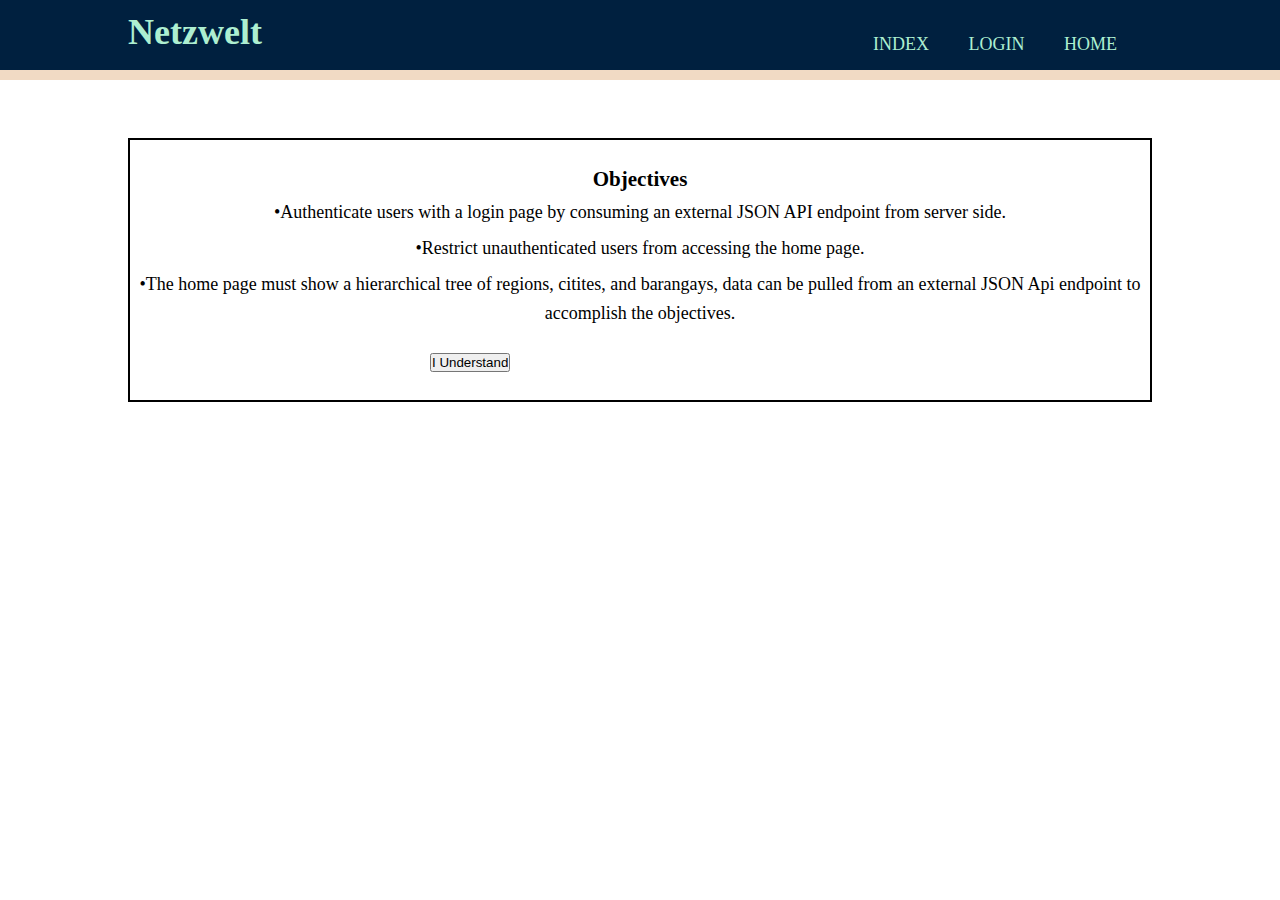
==== Netzwelt/index.html @ 5c6346be "Add files via upload" ====
<!DOCTYPE html>
<html lang="en">
<head>
  <meta charset="UTF-8">
  <meta http-equiv="X-UA-Compatible" content="IE=edge">
  <meta name="viewport" content="width=device-width, initial-scale=1.0">
  <title>Index</title>
  <link rel="stylesheet" href="css/styles.css">
  <link rel="stylesheet" href="https://bootswatch.com/5/yeti/bootstrap.min.css">
</head>

<body>
  <header id="mainHeader">
    <div class="container">
      <h1 id="branding">Netzwelt</h1>
      <nav id="mainNav">
        <ul>
          <li><a href="index.html">Index</a></li>
          <li><a href="login.html">Login</a></li>
          <li><a href="#">Home</a></li>
        </ul>
      </nav>
    </div>
  </header>

    <br>
    <br>
    <section class="container">
      <form action="login.html">
      <div id="Instructions">
        <h3>Objectives</h3>
        <p>•Authenticate users with a login page by consuming an external JSON API endpoint from server side.</p>
        <p>•Restrict unauthenticated users from accessing the home page.</p>
        <p>•The home page must show a hierarchical tree of regions, citites, and barangays, data can be pulled from an external JSON Api endpoint to accomplish the objectives.</p>
      <input type="submit" value="I Understand" class="btn btn-primary">
      </div>
      </form>
    </section>
    
  
</body>
</html>
---- Netzwelt/css/styles.css ----
*{
  padding: 0;
  margin: 0;
  box-sizing: border-box;
  
}

body{
  line-height: 1.6em;
  font-size: 18px;
}


.container{
  width: 80%;
  margin: auto;
  overflow: hidden;
 
}

header{
  background-color: #00203FFF;
  border-bottom: #f1dac4 10px solid;
  min-height: 80px;
  padding-top: 18px;
}

header #branding{
  color: #ADEFD1FF;
  float: left;
}

header a{
  text-decoration: none;
  text-transform: uppercase;
  color: #ADEFD1FF;
}



header ul{
  float: right;
  list-style: none;  
  margin-top: 12px;
}

header ul li{
  display: inline;
  padding-right: 35px;
  margin-top: 200px;
  color: #ADEFD1FF;
}

#showcase{
  border: 5px black solid;
  padding: 20px 0 20px 0;
  color: #00203FFF;
  background-color: #ADEFD1FF;
  border-radius: 2%;
  margin-bottom: 25px;
}

#Instructions h3 {
  text-align: center;
  font-weight: bold;
}
#Instructions p{
  text-align: center;
  padding: 2px;
  margin: 3px;
}
#Instructions {
  border: black 2px solid;
  padding: 25px 0 25px 0;
}

.btn{
  margin-left: 300px;
  margin-top: 20px;
}
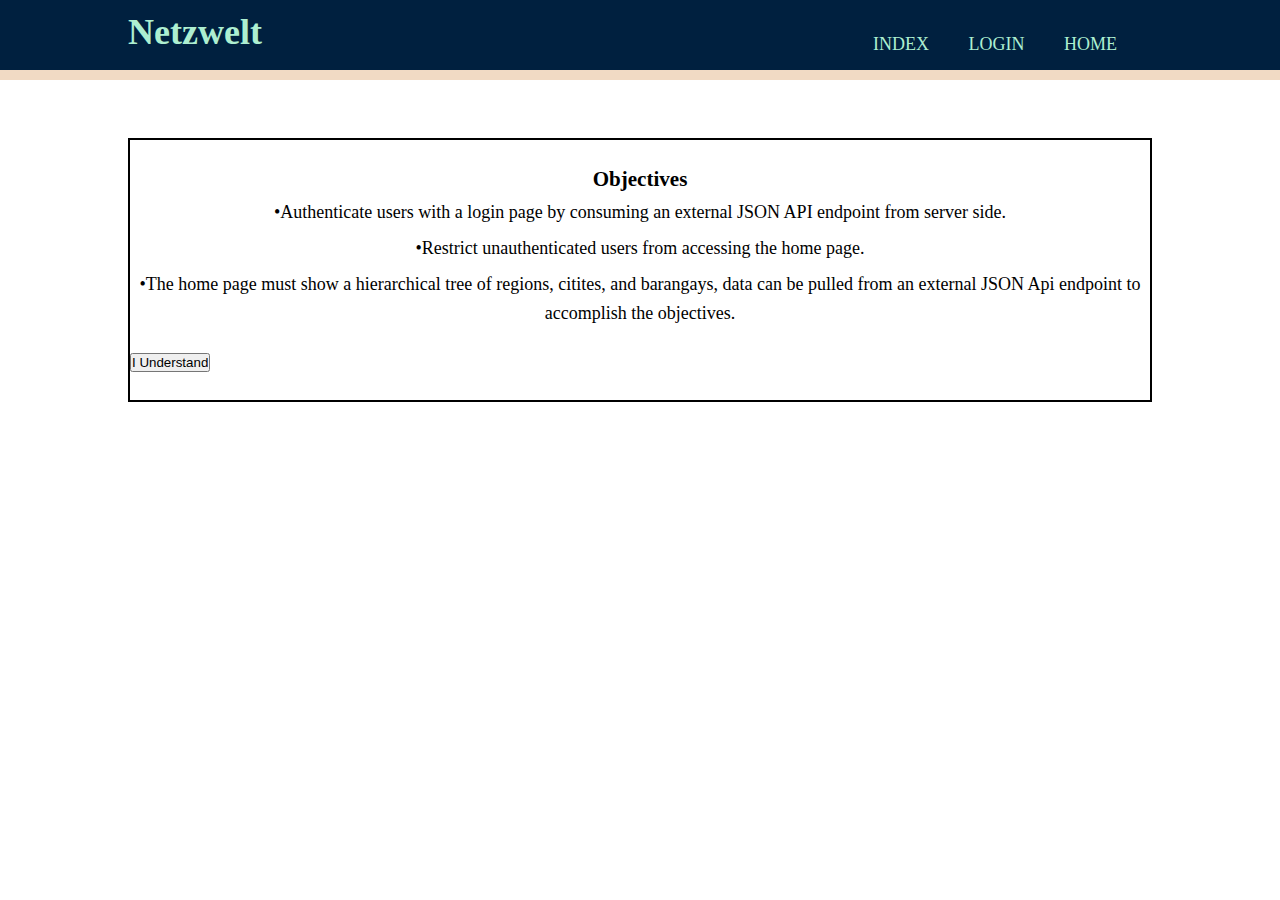
==== commit b3f1ec6f: "Add files via upload" ====
--- a/Netzwelt/index.html
+++ b/Netzwelt/index.html
@@ -17,7 +17,7 @@
         <ul>
           <li><a href="index.html">Index</a></li>
           <li><a href="login.html">Login</a></li>
-          <li><a href="#">Home</a></li>
+          <li><a href="login.html">Home</a></li>
         </ul>
       </nav>
     </div>
--- a/Netzwelt/css/styles.css
+++ b/Netzwelt/css/styles.css
@@ -52,7 +52,7 @@
 }
 
 #showcase{
-  border: 5px black solid;
+  border: 3px black solid;
   padding: 20px 0 20px 0;
   color: #00203FFF;
   background-color: #ADEFD1FF;
@@ -75,11 +75,42 @@
 }
 
 .btn{
-  margin-left: 300px;
   margin-top: 20px;
 }
 
 
 
 
+/* sample reference tree  */
 
+ul, #myUL {
+list-style-type: none;
+}
+#myUL {
+margin: 0;
+padding: 0;
+}
+.caret {
+cursor: pointer;
+-webkit-user-select: none; /* Safari 3.1+ */
+-moz-user-select: none; /* Firefox 2+ */
+-ms-user-select: none; /* IE 10+ */
+user-select: none;
+}
+.caret::before {
+content: "\25B6";
+color: black;
+display: inline-block;
+margin-right: 6px;
+}
+.caret-down::before {
+-ms-transform: rotate(90deg); /* IE 9 */
+-webkit-transform: rotate(90deg); /* Safari */
+transform: rotate(90deg);
+}
+.nested {
+display: none;
+}
+.active {
+display: block;
+}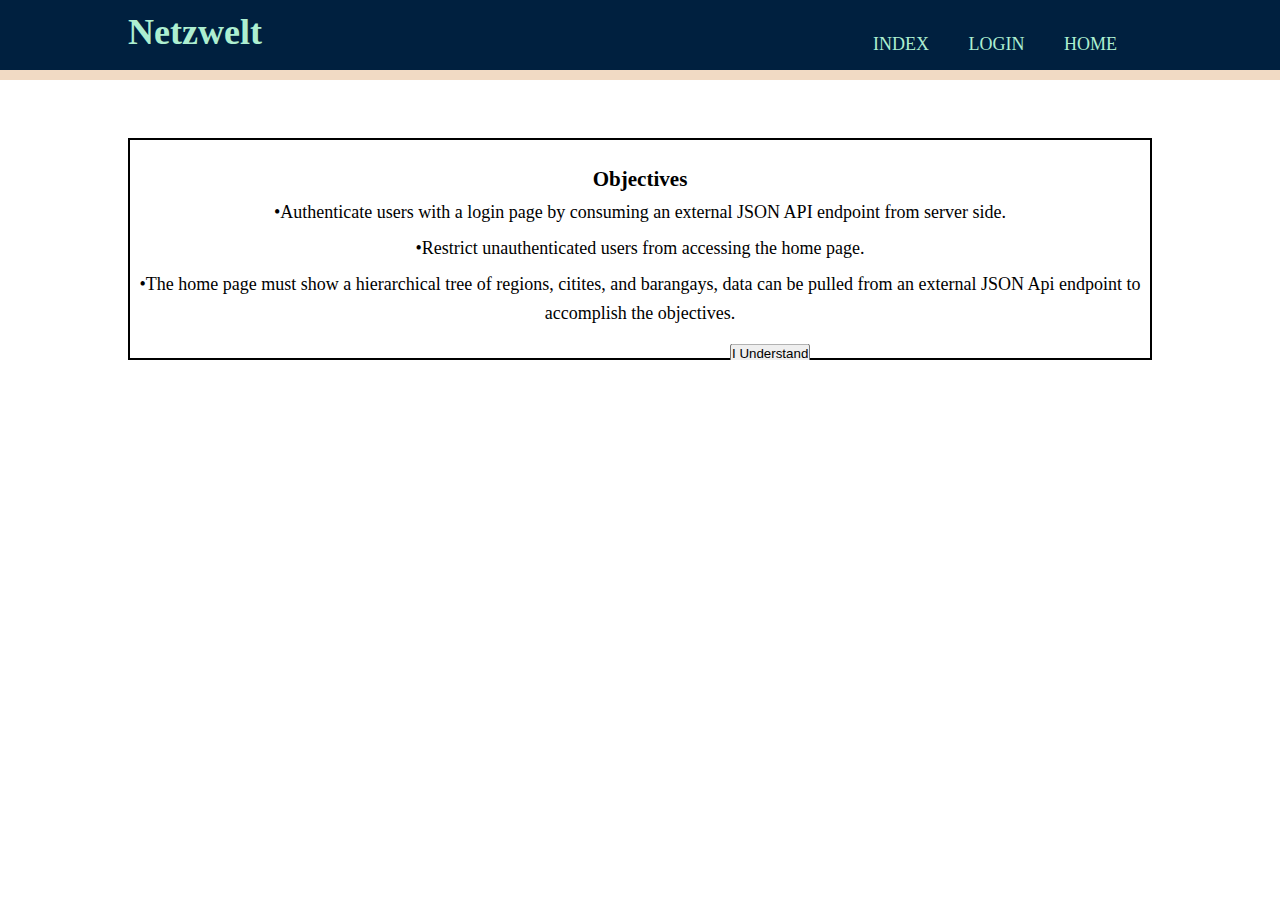
==== commit 72d8c8f3: "Add files via upload" ====
--- a/Netzwelt/index.html
+++ b/Netzwelt/index.html
@@ -27,12 +27,12 @@
     <br>
     <section class="container">
       <form action="login.html">
-      <div id="Instructions">
+      <div id="Instructions" class="pb-5">
         <h3>Objectives</h3>
         <p>•Authenticate users with a login page by consuming an external JSON API endpoint from server side.</p>
         <p>•Restrict unauthenticated users from accessing the home page.</p>
         <p>•The home page must show a hierarchical tree of regions, citites, and barangays, data can be pulled from an external JSON Api endpoint to accomplish the objectives.</p>
-      <input type="submit" value="I Understand" class="btn btn-primary">
+      <input type="submit" value="I Understand" class="btn1 btn-primary">
       </div>
       </form>
     </section>
--- a/Netzwelt/css/styles.css
+++ b/Netzwelt/css/styles.css
@@ -72,12 +72,24 @@
 #Instructions {
   border: black 2px solid;
   padding: 25px 0 25px 0;
+  position: relative;
 }
 
 .btn{
   margin-top: 20px;
 }
+.btn1{
+  margin-top: 20px;
+  position: absolute;
+  transform: translateY(-50%);
+  margin-left: 600px;
+}
 
+@media(max-width: 768px){
+  .btn1{
+    margin-left: 210px;
+  }
+}
 
 
 
